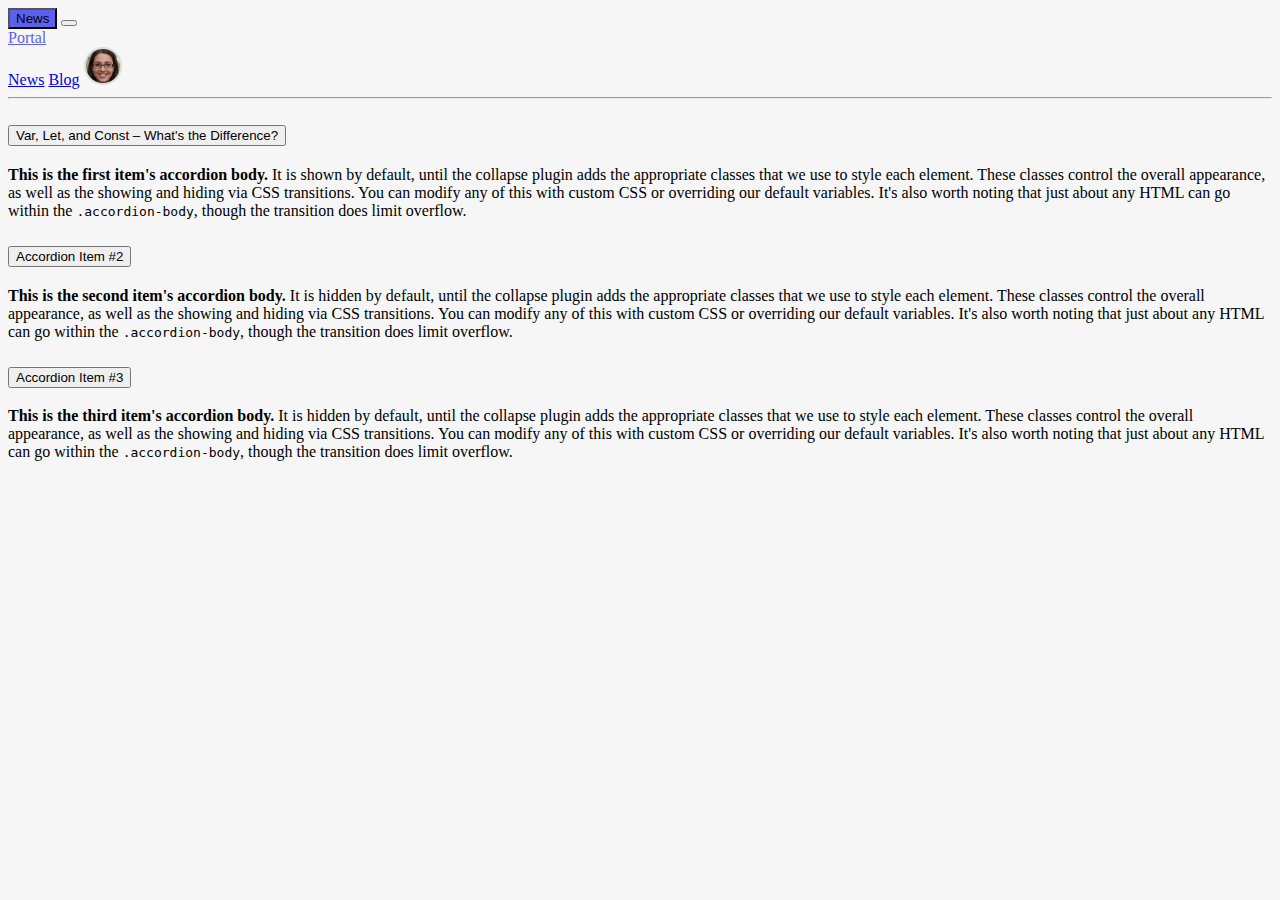
==== blog.html @ aafb9007 "blog added" ====
<!DOCTYPE html>
<html lang="en">
<head>
    <meta charset="UTF-8">
    <meta http-equiv="X-UA-Compatible" content="IE=edge">
    <meta name="viewport" content="width=device-width, initial-scale=1.0">
    <title>RNA Blog</title>
    <link
      href="https://cdn.jsdelivr.net/npm/bootstrap@5.2.0/dist/css/bootstrap.min.css"
      rel="stylesheet"
      integrity="sha384-gH2yIJqKdNHPEq0n4Mqa/HGKIhSkIHeL5AyhkYV8i59U5AR6csBvApHHNl/vI1Bx"
      crossorigin="anonymous"
    />
    <link rel="stylesheet" href="style.css" />
</head>
<body>
    <header class="container">
        <nav class="navbar navbar-expand-lg">
          <div class="container-fluid">
            <button class="navbar-brand btn bg-color text-white" href="#">
              News
            </button>
            <!-- <a class="navbar-brand" href="#">Portal</a> -->
            <button
              class="navbar-toggler"
              type="button"
              data-bs-toggle="collapse"
              data-bs-target="#navbarText"
              aria-controls="navbarText"
              aria-expanded="false"
              aria-label="Toggle navigation"
            >
              <span class="navbar-toggler-icon"></span>
            </button>
            <div
              class="collapse navbar-collapse d-flex justify-content-between"
              id="navbarText"
            >
              <a class="navbar-brand portal fw-semibold" href="#">Portal</a>
  
              <div class="d-flex align-items-center">
                <a class="text-decoration-none" href="index.html">News</a>
                <a class="ms-3 text-decoration-none" href="#">Blog</a>
                <img class="ps-5" src="images/Avatar.png" alt="" />
              </div>
            </div>
          </div>
        </nav>
  
        <hr />
      </header>

      <main>


        <section>

            <div class="accordion" id="accordionPanelsStayOpenExample">
                <div class="accordion-item">
                  <h2 class="accordion-header" id="panelsStayOpen-headingOne">
                    <button class="accordion-button" type="button" data-bs-toggle="collapse" data-bs-target="#panelsStayOpen-collapseOne" aria-expanded="true" aria-controls="panelsStayOpen-collapseOne">
                        Var, Let, and Const – What's the Difference?
                    </button>
                  </h2>
                  <div id="panelsStayOpen-collapseOne" class="accordion-collapse collapse show" aria-labelledby="panelsStayOpen-headingOne">
                    <div class="accordion-body">
                      <strong>This is the first item's accordion body.</strong> It is shown by default, until the collapse plugin adds the appropriate classes that we use to style each element. These classes control the overall appearance, as well as the showing and hiding via CSS transitions. You can modify any of this with custom CSS or overriding our default variables. It's also worth noting that just about any HTML can go within the <code>.accordion-body</code>, though the transition does limit overflow.
                    </div>
                  </div>
                </div>
                <div class="accordion-item">
                  <h2 class="accordion-header" id="panelsStayOpen-headingTwo">
                    <button class="accordion-button collapsed" type="button" data-bs-toggle="collapse" data-bs-target="#panelsStayOpen-collapseTwo" aria-expanded="false" aria-controls="panelsStayOpen-collapseTwo">
                      Accordion Item #2
                    </button>
                  </h2>
                  <div id="panelsStayOpen-collapseTwo" class="accordion-collapse collapse" aria-labelledby="panelsStayOpen-headingTwo">
                    <div class="accordion-body">
                      <strong>This is the second item's accordion body.</strong> It is hidden by default, until the collapse plugin adds the appropriate classes that we use to style each element. These classes control the overall appearance, as well as the showing and hiding via CSS transitions. You can modify any of this with custom CSS or overriding our default variables. It's also worth noting that just about any HTML can go within the <code>.accordion-body</code>, though the transition does limit overflow.
                    </div>
                  </div>
                </div>
                <div class="accordion-item">
                  <h2 class="accordion-header" id="panelsStayOpen-headingThree">
                    <button class="accordion-button collapsed" type="button" data-bs-toggle="collapse" data-bs-target="#panelsStayOpen-collapseThree" aria-expanded="false" aria-controls="panelsStayOpen-collapseThree">
                      Accordion Item #3
                    </button>
                  </h2>
                  <div id="panelsStayOpen-collapseThree" class="accordion-collapse collapse" aria-labelledby="panelsStayOpen-headingThree">
                    <div class="accordion-body">
                      <strong>This is the third item's accordion body.</strong> It is hidden by default, until the collapse plugin adds the appropriate classes that we use to style each element. These classes control the overall appearance, as well as the showing and hiding via CSS transitions. You can modify any of this with custom CSS or overriding our default variables. It's also worth noting that just about any HTML can go within the <code>.accordion-body</code>, though the transition does limit overflow.
                    </div>
                  </div>
                </div>
              </div>

        </section>
      </main>








    <script
    src="https://cdn.jsdelivr.net/npm/bootstrap@5.2.0/dist/js/bootstrap.bundle.min.js"
    integrity="sha384-A3rJD856KowSb7dwlZdYEkO39Gagi7vIsF0jrRAoQmDKKtQBHUuLZ9AsSv4jD4Xa"
    crossorigin="anonymous"
  ></script>
</body>
</html>
---- style.css ----
body{
    background-color: #F6F6F6;
}

.btn-bg{
    background-color: #5D5FEF;
}

.date{
    color: #718797;
}

.bg-color{
    background: #5D5FEF;
}

.portal{
    color:#5D5FEF ;
}

.mouse{
    cursor: pointer;
}
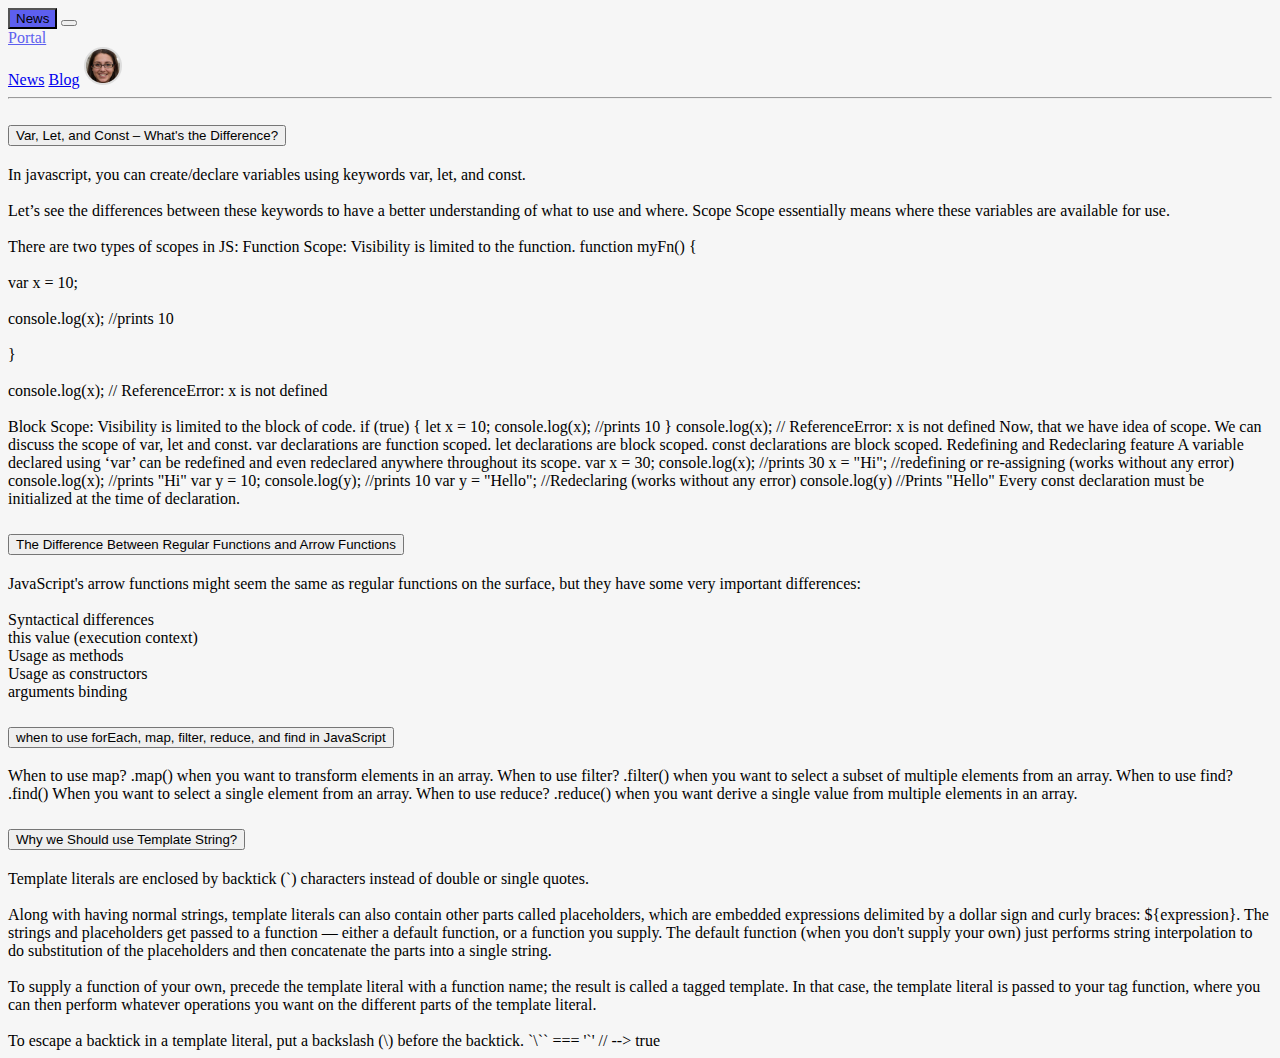
==== commit 8ec58cf8: "all blog added" ====
--- a/blog.html
+++ b/blog.html
@@ -64,34 +64,131 @@
                   </h2>
                   <div id="panelsStayOpen-collapseOne" class="accordion-collapse collapse show" aria-labelledby="panelsStayOpen-headingOne">
                     <div class="accordion-body">
-                      <strong>This is the first item's accordion body.</strong> It is shown by default, until the collapse plugin adds the appropriate classes that we use to style each element. These classes control the overall appearance, as well as the showing and hiding via CSS transitions. You can modify any of this with custom CSS or overriding our default variables. It's also worth noting that just about any HTML can go within the <code>.accordion-body</code>, though the transition does limit overflow.
+                        In javascript, you can create/declare variables using keywords var, let, and const.
+<br><br>
+                        Let’s see the differences between these keywords to have a better understanding of what to use and where.
+                        
+                        Scope
+                        
+                        Scope essentially means where these variables are available for use.
+                        <br><br>
+                        There are two types of scopes in JS:
+                        
+                         
+                        
+                        Function Scope: Visibility is limited to the function.
+                         function myFn() {
+                            <br><br>
+                             var x = 10; 
+                             <br><br>
+                             console.log(x); //prints 10
+                             <br><br>
+                         } 
+                         <br><br>
+                         console.log(x); // ReferenceError: x is not defined
+                         <br><br>
+                        
+                         
+                        Block Scope: Visibility is limited to the block of code.
+                         if (true) { 
+                        
+                             let x = 10; 
+                        
+                             console.log(x); //prints 10
+                        
+                         } 
+                        
+                         console.log(x); // ReferenceError: x is not defined
+                         
+                         
+                        Now, that we have idea of scope. We can discuss the scope of var, let and const.
+                        
+                        var declarations are function scoped.
+                        let declarations are block scoped.
+                        const declarations are block scoped.
+                         
+                        Redefining and Redeclaring feature
+                        
+                        A variable declared using ‘var’ can be redefined and even redeclared anywhere throughout its scope.
+                        
+                        var x = 30;
+                        console.log(x); //prints 30
+                        x = "Hi"; //redefining or re-assigning (works without any error)
+                        console.log(x); //prints "Hi"
+                         
+                        var y = 10;
+                        console.log(y); //prints 10
+                        var y = "Hello"; //Redeclaring (works without any error)
+                        console.log(y) //Prints "Hello"
+                         
+                        
+                        
+                        Every const declaration must be initialized at the time of declaration.
                     </div>
                   </div>
                 </div>
                 <div class="accordion-item">
                   <h2 class="accordion-header" id="panelsStayOpen-headingTwo">
                     <button class="accordion-button collapsed" type="button" data-bs-toggle="collapse" data-bs-target="#panelsStayOpen-collapseTwo" aria-expanded="false" aria-controls="panelsStayOpen-collapseTwo">
-                      Accordion Item #2
+                        The Difference Between Regular Functions and Arrow Functions
                     </button>
                   </h2>
                   <div id="panelsStayOpen-collapseTwo" class="accordion-collapse collapse" aria-labelledby="panelsStayOpen-headingTwo">
                     <div class="accordion-body">
-                      <strong>This is the second item's accordion body.</strong> It is hidden by default, until the collapse plugin adds the appropriate classes that we use to style each element. These classes control the overall appearance, as well as the showing and hiding via CSS transitions. You can modify any of this with custom CSS or overriding our default variables. It's also worth noting that just about any HTML can go within the <code>.accordion-body</code>, though the transition does limit overflow.
-                    </div>
-                  </div>
-                </div>
-                <div class="accordion-item">
+                        JavaScript's arrow functions might seem the same as regular functions on the surface, but they have some very important differences:
+                        <br><br>
+                        Syntactical differences <br>
+                        this value (execution context)<br>
+                        Usage as methods<br>
+                        Usage as constructors<br>
+                        arguments binding
+                    </div>
+                  </div>
+                </div>
+<div class="accordion-item">
                   <h2 class="accordion-header" id="panelsStayOpen-headingThree">
                     <button class="accordion-button collapsed" type="button" data-bs-toggle="collapse" data-bs-target="#panelsStayOpen-collapseThree" aria-expanded="false" aria-controls="panelsStayOpen-collapseThree">
-                      Accordion Item #3
+                        when to use forEach, map, filter, reduce, and find in JavaScript
                     </button>
                   </h2>
                   <div id="panelsStayOpen-collapseThree" class="accordion-collapse collapse" aria-labelledby="panelsStayOpen-headingThree">
                     <div class="accordion-body">
-                      <strong>This is the third item's accordion body.</strong> It is hidden by default, until the collapse plugin adds the appropriate classes that we use to style each element. These classes control the overall appearance, as well as the showing and hiding via CSS transitions. You can modify any of this with custom CSS or overriding our default variables. It's also worth noting that just about any HTML can go within the <code>.accordion-body</code>, though the transition does limit overflow.
-                    </div>
-                  </div>
-                </div>
+                        When to use map?
+                        .map() when you want to transform elements in an array.
+                        
+                        When to use filter?
+                        .filter() when you want to select a subset of multiple elements from an array.
+                        
+                        When to use find?
+                        .find() When you want to select a single element from an array.
+                        
+                        When to use reduce?
+                        .reduce() when you want derive a single value from multiple elements in an array.
+                    </div>
+                  </div>
+                </div>
+
+                <div class="accordion-item">
+                  <h2 class="accordion-header" id="panelsStayOpen-headingFour">
+                    <button class="accordion-button collapsed" type="button" data-bs-toggle="collapse" data-bs-target="#panelsStayOpen-collapseFour" aria-expanded="false" aria-controls="panelsStayOpen-collapseThree">
+                       Why we Should use Template String?
+                    </button>
+                  </h2>
+                  <div id="panelsStayOpen-collapseFour" class="accordion-collapse collapse" aria-labelledby="panelsStayOpen-headingThree">
+                    <div class="accordion-body">
+                        Template literals are enclosed by backtick (`) characters instead of double or single quotes.
+<br><br>
+Along with having normal strings, template literals can also contain other parts called placeholders, which are embedded expressions delimited by a dollar sign and curly braces: ${expression}. The strings and placeholders get passed to a function — either a default function, or a function you supply. The default function (when you don't supply your own) just performs string interpolation to do substitution of the placeholders and then concatenate the parts into a single string.
+<br><br>
+To supply a function of your own, precede the template literal with a function name; the result is called a tagged template. In that case, the template literal is passed to your tag function, where you can then perform whatever operations you want on the different parts of the template literal.
+<br><br>
+To escape a backtick in a template literal, put a backslash (\) before the backtick.
+
+`\`` === '`' // --> true
+                    </div>
+                  </div>
+                </div>
+                
               </div>
 
         </section>
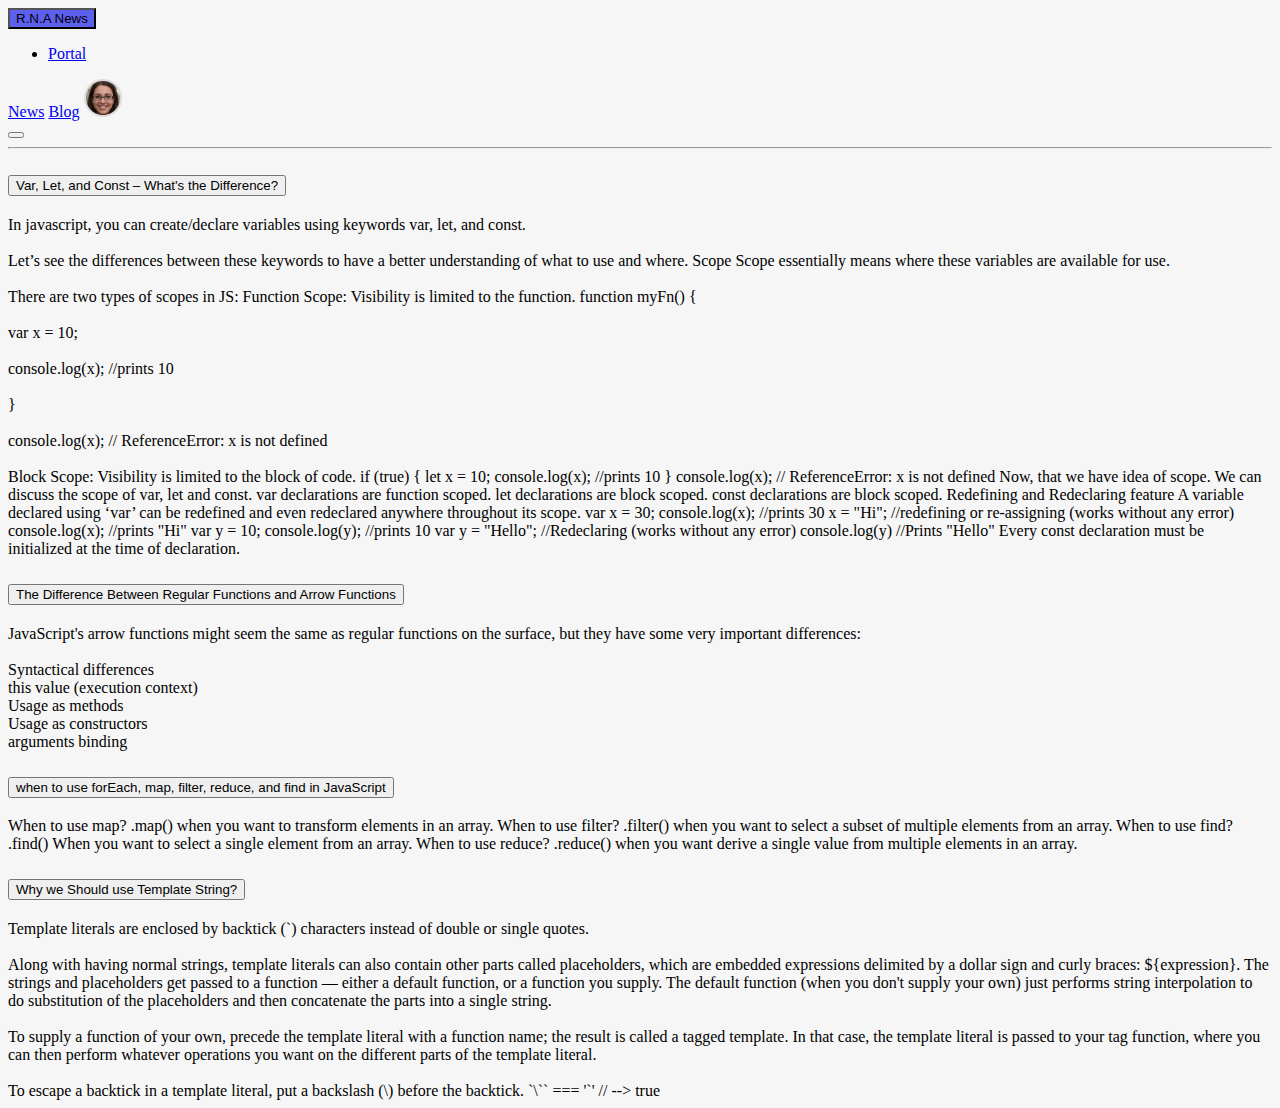
==== commit 76afe05a: "found loop added" ====
--- a/blog.html
+++ b/blog.html
@@ -14,41 +14,62 @@
     <link rel="stylesheet" href="style.css" />
 </head>
 <body>
-    <header class="container">
-        <nav class="navbar navbar-expand-lg">
-          <div class="container-fluid">
-            <button class="navbar-brand btn bg-color text-white" href="#">
-              News
-            </button>
-            <!-- <a class="navbar-brand" href="#">Portal</a> -->
-            <button
-              class="navbar-toggler"
-              type="button"
-              data-bs-toggle="collapse"
-              data-bs-target="#navbarText"
-              aria-controls="navbarText"
-              aria-expanded="false"
-              aria-label="Toggle navigation"
-            >
-              <span class="navbar-toggler-icon"></span>
-            </button>
-            <div
-              class="collapse navbar-collapse d-flex justify-content-between"
-              id="navbarText"
-            >
-              <a class="navbar-brand portal fw-semibold" href="#">Portal</a>
-  
-              <div class="d-flex align-items-center">
-                <a class="text-decoration-none" href="index.html">News</a>
-                <a class="ms-3 text-decoration-none" href="#">Blog</a>
-                <img class="ps-5" src="images/Avatar.png" alt="" />
-              </div>
-            </div>
-          </div>
-        </nav>
-  
-        <hr />
-      </header>
+  <header class="container">
+    <nav class="navbar navbar-expand-lg">
+      <div class="container-fluid">
+        
+        <div
+          class="collapse navbar-collapse"
+          id="navbarText"
+        >
+        <button class="navbar-brand btn bg-color text-white fw-semibold" href="">
+          R.N.A News
+        </button>
+      <ul class="navbar-nav me-auto mb-2 mb-lg-0">
+        <li class="nav-item">
+          <a class="nav-link active fw-semibold " aria-current="page" href="#">Portal</a>
+        </li>
+       
+      
+      </ul>
+      <div class="d-flex align-items-center">
+          <a class="text-decoration-none ac" href="index.html">News</a>
+          <a class="ms-3 text-decoration-none ac" href="#">Blog</a>
+          <img class="ps-5" src="images/Avatar.png" alt="" />
+        </div>
+
+
+
+
+
+
+
+
+
+        
+        </div>
+        <button
+          class="navbar-toggler"
+          type="button"
+          data-bs-toggle="collapse"
+          data-bs-target="#navbarText"
+          aria-controls="navbarText"
+          aria-expanded="false"
+          aria-label="Toggle navigation"
+        >
+          <span class="navbar-toggler-icon"></span>
+        </button>
+        
+      </div>
+    </nav>
+
+    <hr />
+    <section>
+      <ul class="nav d-flex justify-content-between" id="catul">
+        
+      </ul>
+    </section>
+  </header>
 
       <main>
 
--- a/style.css
+++ b/style.css
@@ -20,4 +20,8 @@
 
 .mouse{
     cursor: pointer;
-}+}
+/* .ac:visited{
+    background: #5D5FEF;
+    color: black;
+} */